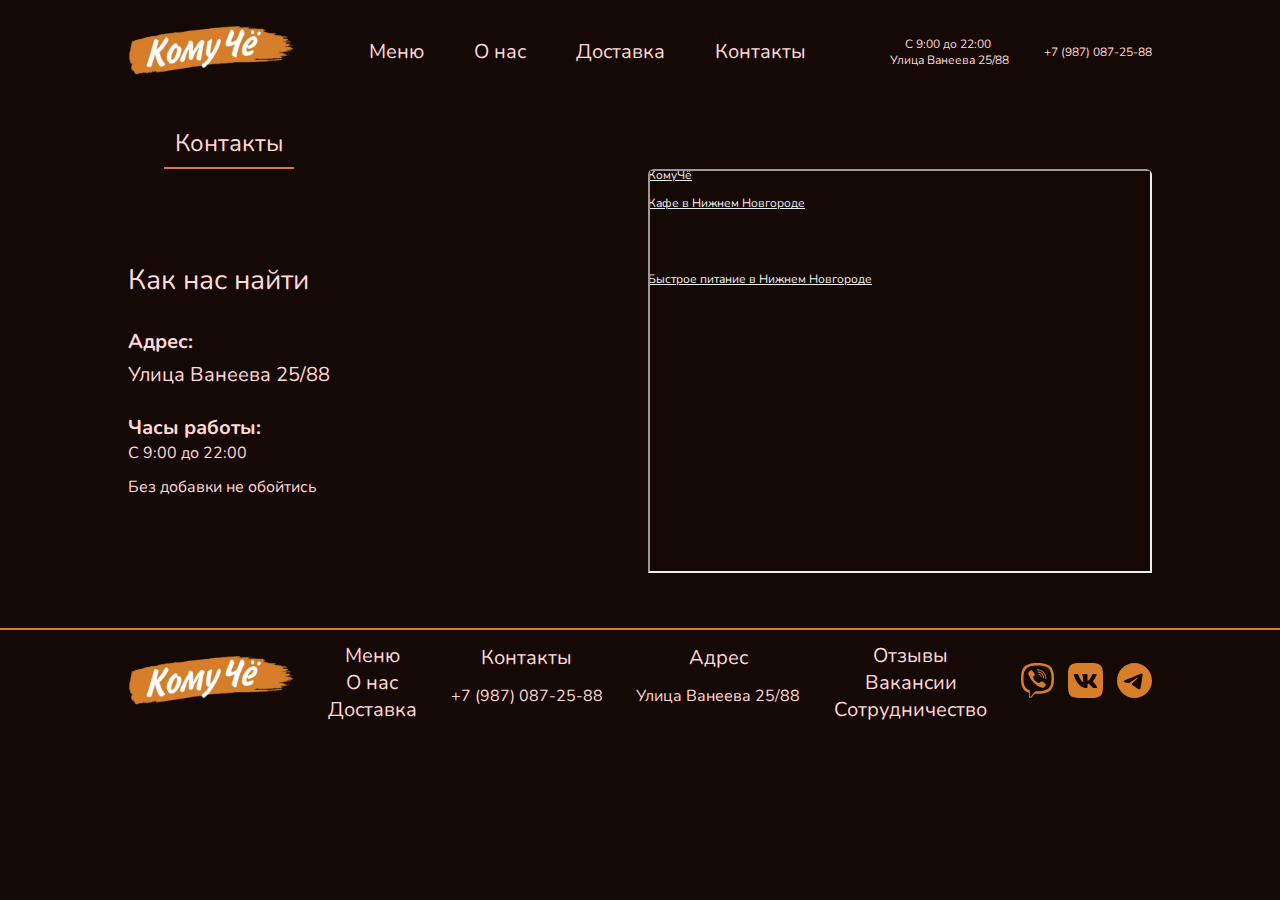
==== contacts.html @ 7d3914cd "new" ====
<!DOCTYPE html>
<html lang="ru">
<head>
    <meta charset="UTF-8">
    <meta http-equiv="X-UA-Compatible" content="IE=edge">
    <meta name="viewport" content="width=device-width, initial-scale=1.0">
    <title>КомуЧё</title>

     <!-- Подключение стилей -->
     <link rel="stylesheet" href="styles/normalize.css">
     <link rel="stylesheet" href="styles/style.css">
 
     <!-- Подключение шрифтов -->
     <link rel="preconnect" href="https://fonts.googleapis.com">
     <link rel="preconnect" href="https://fonts.gstatic.com" crossorigin>
     <link href="https://fonts.googleapis.com/css2?family=Neucha&family=Nunito:wght@300;400;500;600;700&display=swap" rel="stylesheet">
</head>
<body class="page">
    <header class="header">
        <div class="container">
            <div class="header__phone">
                <a href="index.html"><img class="header__phone--logo" src="images/logo-phone.svg" alt=""></a>
                <a class="header__phone--menu"  href="menu.html">Меню</a>
                <p class="header__phone--adress" > <span class="header__phone--time">С 9:00 до 22:00 </span> <br> Улица Ванеева 25/88 <br> <span class="header__phone--number">+7 (987) 087-25-88</span></p>
                <img class="header__phone--basket"  src="images/basket-phone.svg" alt="">
            </div>
            <div class="header__pc">
                <a href="index.html"><img src="images/komycho-logo-pc.svg" alt=""></a>
                <nav class="header__navigation">
                    <ul class="header__list">
                        <li class="header__list--point"><a href="menu.html">Меню</a></li>
                        <li class="header__list--point"><a href="us.html">О нас</a></li>
                        <li class="header__list--point"><a href="delivery.html">Доставка</a></li>
                        <li class="header__list--point"><a href="contacts.html">Контакты</a></li>
                    </ul>
                </nav>
                <p class="header__p"><span class="header__p--time">С 9:00 до 22:00</span> <br> Улица Ванеева 25/88</p>
                <p class="header__p">+7 (987) 087-25-88</p>
                <img class="header__basket" src="images/basket.svg" alt="">
            </div>
        </div>
    </header>  
    <section class="contacts">
        <div class="container">
            <div class="contacts__name">
                <p class="contacts__name--p">Контакты</p>
            </div>
            <div class="contacts__full">
                <div class="contacts__left">
                    <h2 class="contacts__h">Как нас найти</h2>
                    <p class="contacts__p"><span class="contacts__span">Адрес:</span> <br> Улица Ванеева 25/88</p>
                    <p><span class="contacts__span">Часы работы:</span> <br> C 9:00 до 22:00</p>
                    <p>Без добавки не обойтись</p>
                </div>
                <div class="contacts__right">
                    <div class="contacts__map">
                        <a class="contacts__a-one" href="https://yandex.ru/maps/org/komuchyo/43196170390/?utm_medium=mapframe&utm_source=maps">КомуЧё</a>
                        <a class="contacts__a-two" href="https://yandex.ru/maps/47/nizhny-novgorod/category/fast_food/184106386/?utm_medium=mapframe&utm_source=maps">Быстрое питание в Нижнем Новгороде</a>
                        <a class="contacts__a-three" href="https://yandex.ru/maps/47/nizhny-novgorod/category/cafe/184106390/?utm_medium=mapframe&utm_source=maps">Кафе в Нижнем Новгороде</a>
                        <iframe class="contacts__iframe" src="https://yandex.ru/map-widget/v1/-/CCUn6AS40D"  frameborder="1" allowfullscreen="true"></iframe>
                    </div>
                </div>
            </div>
        </div>
    </section>
    <footer class="footer border">
        <div class="container">
            <div class="footer__full-pc">
                <a href="index.html"><img src="images/komycho-logo-pc.svg" alt=""></a>
                <div class="footer__menu">
                    <a href="menu.html">Меню</a>
                    <a href="us.html">О нас</a>
                    <a href="delivery.html">Доставка</a>
                </div>
                <div class="footer__contacts">
                    <a href="contacts.html">Контакты</a>
                    <p>+7 (987) 087-25-88</p>
                </div>
                <div class="footer__adress">
                    <a href="contacts.html">Адрес</a>
                    <p>Улица Ванеева 25/88</p>
                </div>
                <div class="footer__other">
                    <a href="">Отзывы</a>
                    <a href="">Вакансии</a>
                    <a href="">Сотрудничество</a>
                </div>
                <div class="footer__social">
                    <img src="images/viber.svg" alt="">
                    <img class="footer__social-img" src="images/vk.svg" alt="">
                    <img class="footer__social-img"src="images/teleg.svg" alt="">
                </div>
            </div>
            <div class="footer__full-phone">
                <div class="footer__up">
                    <a href="index.html"><img src="images/logo-phone.svg" alt=""></a>
                    <div class="footer__social">
                        <img src="images/viber.svg" alt="">
                        <img class="footer__social-img" src="images/vk.svg" alt="">
                        <img class="footer__social-img"src="images/teleg.svg" alt="">
                    </div>
                </div>
                <div class="footer__down">
                    <div class="footer__menu">
                        <a href="menu.html">Меню</a>
                        <a href="us.html">О нас</a>
                        <a href="delivery.html">Доставка</a>
                    </div>
                    <div class="footer__contacts">
                        <a href="contacts.html">Контакты</a>
                        <p class="footer__p-phone">+7 (987) 087-25-88</p>
                    </div>
                    <div class="footer__adress">
                        <a href="contacts.html">Адрес</a>
                        <p class="footer__p-phone">Улица Ванеева 25/88</p>
                    </div>
                    <div class="footer__other">
                        <a href="">Отзывы</a>
                        <a href="">Вакансии</a>
                        <a href="">Сотрудничество</a>
                    </div>
                </div>
            </div>
        </div>
    </footer>
    <script src="js/app.js"></script>
</body>
</html>
---- styles/style.css ----
body {
    font-family: 'Neucha', cursive;
    font-family: 'Nunito', sans-serif;
}
:root {
    --color-night: #150905;
    --color-orange: #D77E2A;
    
    --txt-color-pink: #FFD8D8;

    --font-basic: 'Nunito', sans-serif;
    --font-h1: 'Neucha', cursive;
}
.page {
    font-family: var(--font-basic);
    background-color: var(--color-night);
    color: var(--txt-color-pink);
    margin: auto;
    padding: 0px;
}
.container {
    width: 1024px;
    margin: auto;
    padding: 0px;
}

/* -------------------------------HEADER-------------------------------------------- */
.header {
    display: flex;
}
.header__basket {
    position: fixed;
    margin-left: 1200px;
}
.header__pc {
    display: flex;
    align-items: center;
    justify-content: space-between;
}
.header__list {
    display: flex;
    align-items: center;
    justify-content: space-between;
    list-style: none;
    font-family: var(--font-basic);
}
.header__list--point a {
    font-family: var(--font-basic);
    font-style: normal;
    font-weight: 400;
    font-size: 20px;
    line-height: 27px;
    color: var(--txt-color-pink);
    text-decoration: none;
    margin-right: 50px;
    transition: all ease 0.4s;
}
.header__list--point a:hover {
    color: var(--color-orange);
}
.header__p:hover {
    color: var(--color-orange);
}
.header__p {
    font-family: var(--font-basic);
    font-style: normal;
    font-weight: 400;
    font-size: 12px;
    line-height: 16px;
    color: var(--txt-color-pink);
    transition: all ease 0.4s;
}
.header__p--time {
    margin-left: 15px;
}
.header__phone {
    display: none;
}
/* --------------------------------------BANNER------------------------------------------------ */
.banner {
    overflow: hidden;
}

.border {
    border-top: 2px solid var(--color-orange);
    margin-top: 50px;
}
.banner__comp {
    position: relative;
    display: flex;
}

.banner__full {
    display: flex;
    position: relative;
    right: 800px;
}
.banner__left {
    position: relative;
    right: 200px;
}
.banner__right {
    position: relative;
    right: 200px;
}
.banner__content {
    width: 386px;
    position: relative;
}

.banner__content--h1 {                                       /*Заголовок в первом section*/
    font-family: var(--font-h1);
    font-style: normal;
    font-weight: 400;
    font-size: 64px;
    line-height: 70px;
    position: relative;
}
.banner__order {                                                        /*Кнопка заказать, индивидульаные свойства*/
    width: 250px;
    height: 72px;   
    font-family: var(--font-basic);
    font-style: normal;
    font-weight: 400;
    font-size: 36px;
    line-height: 50px;
    letter-spacing: 0.03em;
    position: relative;
    top: 28px;
    transition: all ease 0.4s;
}
.banner__order:hover {
    color: var(--color-orange);
    border: 2px solid;

}                                                     /*Кнопка заказать, индивидульаные свойства*/
.btn {                                                               /*общие свойства кнопки*/
    border: 2px solid var(--txt-color-pink);
    box-sizing: border-box;
    justify-content: center;
    border-radius: 6px;
    display: flex;
    align-items: center;
    color: var(--txt-color-pink);
    text-decoration: none;
}
.banner__eat {
    position: relative;
    top: 70px; 
}
.banner__phone {
    display: none;
}

/* --------------------------------MENU-------------------------------------------- */
.menu__name {
    border-bottom: 2px solid var(--color-orange) ;
    width: 100px;
    font-family: var(--font-basic);
    font-style: normal;
    font-weight: 400;
    font-size: 24px;
    line-height: 33px;
    text-align: center;
    margin-left: 36px;
    height: 40px;
}
.menu__name {
    margin-bottom: 30px;
}

.menu__content {
    margin-bottom: 50px;
    display: grid;
    grid-template-columns: 1fr 1fr 1fr;
    grid-gap: 30px;
}
.menu__product {
    width: 300px;
    display: grid;
}

.menu__product-name {
    display: flex;
    justify-content: center;
    align-items: center;
}
.menu__product--text {
    font-family: var(--font-basic);
    font-style: normal;
    font-weight: 400px;
    font-size: 24px;
    line-height: 44px;
    color: var(--txt-color-pink);
}
.menu__description {
    display: flex;
    justify-content: space-between;
    align-items: center;
}
.menu__description-left {
    width: 160px;
}
.menu__description-left--components {
    font-family: var(--font-basic);
    font-style: normal;
    font-weight: 400;
    font-size: 12px;
    line-height: 16px;
    color: var(--txt-color-pink);
}

.menu__description-right--pay {
    font-family: var(--font-basic);
    font-style: normal;
    font-weight: 400;
    font-size: 20px;
    line-height: 44px;
    color: var(--txt-color-pink);

}



.tab-header {
    list-style: none;
    padding: 0;
    display: flex;
    align-items: center;
    justify-content: center;
    margin: 0;
    margin-bottom: 20px;
}

.tab-header li {
    margin-left: 30px;
}

.tab-header__item {
    cursor: pointer;
    width: 120px;
    height: 50px;
    display: flex;
    align-items: center;
    justify-content: center;
 }
 .tab-header__item--font {
    font-family: var(--font-basic);
    font-style: normal;
    font-weight: 400;
    font-size: 24px;
    line-height: 33px;
    color: var(--txt-color-pink);
 }
 .tab-header__item.active {
    color: var(--color-orange);
    border-bottom: none;
    position: relative;
    border: 2px solid var(--color-orange);
    border-radius: 6px;
 }
 .tab-header__svg{
    display: none;
 }


.tab-content {
    list-style: none;
    margin: 0;
}
.tab-content__item.active {
    display: block;
    display: flex;
    align-items: center;
}
.tab-content__item {
    display: none;
}




.delivery__name {
    border-bottom: 2px solid var(--color-orange) ;
    width: 130px;
    font-family: var(--font-basic);
    font-style: normal;
    font-weight: 400;
    font-size: 24px;
    line-height: 33px;
    text-align: center;
    margin-left: 36px;
    height: 40px;
}
.menu__name {
    margin-bottom: 30px;
}
.delivery__full {
    display: flex;
    justify-content: space-between;
    align-items: center;
}
.delivery__h {
    display: flex;
    justify-content: center;
    margin-bottom: 50px;
    margin-top: 50px;
}
.delivery__h--style {
    font-family: var(--font-basic);
    font-style: normal;
    font-weight: 400;
    font-size: 32px;
    line-height: 44px;
    color: var(--txt-color-pink);
}
.delivery__p {
    margin-bottom: 30px;
}
.delivery__p--style {
    font-family: var(--font-basic);
    font-style: normal;
    font-weight: 400;
    font-size: 20px;
    line-height: 27px;
    color: var(--txt-color-pink);
}

.delivery__arrow {
    text-align: center;
}
.delivery__p--style-right {
    font-family: var(--font-basic);
    font-style: normal;
    font-weight: 400;
    font-size: 36px;
    line-height: 49px;
    text-align: center;
    color: var(--txt-color-pink);
}

.us__name {
    border-bottom: 2px solid var(--color-orange);
    width: 100px;
    text-align: center;
    margin-left: 36px;
    height: 40px;
}
.us__name--p {
    font-family: var(--font-basic);
    font-style: normal;
    font-weight: 400;
    font-size: 24px;
    line-height: 33px;
    color: var(--txt-color-pink);
}

.us__photo {
    display: flex;
    justify-content: space-between;
    align-items: center;
}

.us__welcome {
    text-align: center;
    margin-bottom: 50px;
}
.us__welcome--style {
    font-family: var(--font-basic);
    font-style: normal;
    font-weight: 400;
    font-size: 36px;
    line-height: 49px;
    color: var(--txt-color-pink);
}
.us__radius {
    border-radius: 6px;
}
.us__p {
    margin-top: 50px;
}
.us__p-style {
    font-family: var(--font-basic);
    font-style: normal;
    font-weight: 400;
    font-size: 24px;
    line-height: 33px;
    color: var(--txt-color-pink);
}
.us__photo-p {
    display: none;
}

.contacts__name {
    border-bottom: 2px solid var(--color-orange);
    width: 130px;
    text-align: center;
    margin-left: 36px;
    height: 40px;
}
.contacts__name--p {
    font-family: var(--font-basic);
    font-style: normal;
    font-weight: 400;
    font-size: 24px;
    line-height: 33px;
    color: var(--txt-color-pink);
}
.contacts__full {
    display: flex;
    align-items: center;
    justify-content: space-between;
}
.contacts__map {
    position: relative;
    overflow: hidden;
    border-radius: 6px;
}
.contacts__a-one {
    color: #eee;
    font-size: 12px;
    position: absolute;
    top: 0px;
}
.contacts__a-two {
    color: #eee;
    font-size: 12px;
    position: absolute;
    top: 104px;
}
.contacts__a-three {
    color: #eee;
    font-size: 12px;
    position: absolute;
    top: 28px;
}
.contacts__iframe {
    width: 500px;
    height: 400px;
    position: relative;
}
.contacts__span {
    font-family: var(--font-basic);
    font-style: normal;
    font-weight: 700;
    font-size: 20px;
    line-height: 33px;
    color: var(--txt-color-pink);
}
.contacts__p {
    font-family: var(--font-basic);
    font-style: normal;
    font-weight: 400;
    font-size: 20px;
    line-height: 33px;
    color: var(--txt-color-pink);
}
.contacts__h {
    font-family: var(--font-basic);
    font-style: normal;
    font-weight: 400;
    font-size: 28px;
    line-height: 44px;
    color: var(--txt-color-pink);
}


.footer__full-pc {
    display: flex;
    justify-content: space-between;
    align-items: center;
    /* height: 100px; */
}
.footer__menu {
    display: flex;
    flex-direction: column;
    text-align: center;
    transition: all ease 0.4s;
}
.footer__menu a:hover {
    color: var(--color-orange);
}
.footer__other {
    display: flex;
    flex-direction: column;
    text-align: center;
}
.footer__full-pc a {
    color: var(--txt-color-pink);
    text-decoration: none;
    font-family: var(--font-basic);
    font-style: normal;
    font-weight: 400;
    font-size: 20px;
    line-height: 27px;
    transition: all ease 0.4s;
}
.footer__full-phone a {
    color: var(--txt-color-pink);
    text-decoration: none;
    font-family: var(--font-basic);
    font-style: normal;
    font-weight: 400;
    font-size: 20px;
    line-height: 27px;
}
.footer__p-phone {
    color: var(--txt-color-pink);
    text-decoration: none;
    font-family: var(--font-basic);
    font-style: normal;
    font-weight: 400;
    font-size: 20px;
    line-height: 27px;
}
.footer__contacts {
    text-align: center;
}
.footer__full-pc a:hover {
    color: var(--color-orange);
}
.footer__adress {
    text-align: center;
}
.footer__social-img {
    margin-left: 10px;
}
.footer__full-phone {
    display: none;
}

@media screen and (max-width: 900px) {
    .container {
        width: 900px;
    }
    .header__list--point a {
        margin-right: 30px;
    }
    .banner__drop {
        width: 900px;
    }
    .banner__left {
        width: 300px;
        position: relative;
        right: 50px;
    }
    .banner__content {
        width: 300px;
        position: relative;
    }
    .banner__right {
        width: 500px;
        position: relative;
        right: 50px;
    }
    .banner__svg {
        width: 200px;
    }
    .banner__eat {
        width: 500px;
        position: relative;
    }
    .banner__order {
        width: 200px;
        height: 60px; 
        font-size: 30px;
    }
    .banner__content--h1 {
        font-size: 60px;
    }

    .tab-header li {
        margin-left: 10px;
    }
    .menu__content {
        margin-bottom: 50px;
        display: grid;
        grid-template-columns: 1fr 1fr 1fr;
        grid-gap: 30px;
    }
    .menu__product {
        width: 250px;
    }
    .menu__product--img {
    width: 250px;
    }

    .delivery__full {
        display: flex;
        justify-content: space-between;
        align-items: center;
        flex-direction: column-reverse;
    }
    .us__radius {
        height: 290px;
    }

    .contacts__full {
        display: flex;
        justify-content: space-between;
        align-items: center;
        flex-direction: column;
    }
    .contacts__left {
        margin-bottom: 30px;
    }
    .footer__full-phone {
        display: block;
    }
    .footer__full-pc {
        display: none;
    }
    .footer__up {
        display: flex;
        justify-content: space-between;
        align-items: center;
    }
    .footer__down {
        display: flex;
        justify-content: space-between;
        align-items: center;
    }
}
@media screen and (max-width: 850px) {
    .container {
        width: 850px;
    }
    .header__list--point a {
        margin-right: 20px;
    }
    .banner__drop {
        width: 850px;
    }
    .banner__left {
        width: 300px;
        position: relative;
        right: 30px;
    }
    .banner__content {
        width: 300px;
        position: relative;
    }
    .banner__right {
        width: 500px;
        position: relative;
        right: 50px;
    }
    .banner__svg {
        width: 190px;
    }
    .banner__eat {
        width: 500px;
        position: relative;
        top: 60px;
    }
    .banner__order {
        width: 200px;
        height: 60px; 
        font-size: 30px;
    }
    .banner__content--h1 {
        font-size: 60px;
    }

    .tab-header li {
        margin-left: 10px;
    }

    .menu__content {
        margin-bottom: 50px;
        display: grid;
        grid-template-columns: 1fr 1fr 1fr;
        grid-gap: 40px;
    }
    .menu__product {
        width: 230px;
    }
    .menu__product--img {
        width: 230px;
    }
    .menu__product--text {
        font-size: 22px;
    }
    .us__radius {
        height: 280px;
    }
    
}
@media screen and (max-width: 800px) {
    .container {
        width: 800px;
    }
    .header__list--point a {
        font-size: 16px;
        margin-right: 30px;
    }
    .banner__drop {
        width: 850px;
    }
    .banner__left {
        width: 300px;
        position: relative;
        right: 20px;
    }
    .banner__content {
        width: 260px;
        position: relative;
    }
    .banner__right {
        width: 500px;
        position: relative;
        right: 50px;
    }
    .banner__svg {
        width: 180px;
    }
    .banner__eat {
        width: 500px;
        position: relative;
    }
    .banner__order {
        width: 200px;
        height: 60px; 
        font-size: 30px;
    }
    .banner__content--h1 {
        font-size: 50px;
        margin-bottom: 10px;
    }
    .header__p {
        font-size: 10px;
    }

    .tab-header li {
        margin-left: 10px;
    }

    .tab-header__item {
        width: 100px;
        height: 40px;
    }
    .tab-header__item--font {
        font-size: 20px;
    }


    .menu__content {
        margin-bottom: 50px;
        display: grid;
        grid-template-columns: 1fr 1fr 1fr;
        grid-gap: 20px;
    }
    .menu__product {
        width: 230px;
    }
    .menu__product--img {
        width: 230px;
    }
    .menu__product--text {
        font-size: 20px;
    }
}
@media screen and (max-width: 768px) {
    .container {
        width: 768px;
    }
    .header__list--point a {
        font-size: 16px;
        margin-right: 20px;
    }
    .banner__drop {
        width: 768px;
    }
    .banner__left {
        width: 200px;
        position: relative;
        left: 60px;
    }
    .banner__content {
        width: 260px;
        position: relative;
    }
    .banner__right {
        width: 450px;
        position: relative;
        left: 100px;
    }
    .banner__svg {
        width: 180px;
    }
    .banner__eat {
        width: 500px;
        position: relative;
    }
    .banner__order {
        width: 200px;
        height: 60px; 
        font-size: 30px;
    }
    .banner__content--h1 {
        font-size: 50px;
        margin-bottom: 10px;
    }
    .header__p {
        font-size: 10px;
    }

    .menu__content {
        margin-bottom: 50px;
        display: grid;
        grid-template-columns: 1fr 1fr 1fr;
        grid-gap: 40px;
    }
    .menu__product {
        width: 200px;
    }
    .menu__product--img {
        width: 200px;
    }
    .menu__product--text {
        font-size: 18px;
    }
    .menu__description-left {
        width: 130px;
    }
}
@media screen and (max-width: 750px) {
    .container {
        width: 750px;
    }
    .menu__content {
        margin-bottom: 50px;
        display: grid;
        grid-template-columns: 1fr 1fr 1fr;
        grid-gap: 30px;
    }
    .menu__product {
        width: 200px;
    }
    .menu__product--img {
        width: 200px;
    }
    .menu__product--text {
        font-size: 18px;
    }
    .menu__description-left {
        width: 130px;
    }
}
@media screen and (max-width: 700px) {
    .container {
        width: 700px;
    }
    .header__list--point a {
        font-size: 16px;
        margin-right: 20px;
    }
    .banner__drop {
        width: 700px;
    }
    .banner__left {
        width: 200px;
        position: relative;
        left: 120px;
    }
    .banner__content {
        width: 260px;
        position: relative;
    }
    .banner__right {
        width: 450px;
        position: relative;
        left: 100px;
    }
    .banner__eat {
        width: 400px;
        position: relative;
        left: 100px;
    }
    .banner__order {
        width: 200px;
        height: 60px; 
        font-size: 30px;
    }
    .banner__content--h1 {
        font-size: 40px;
        margin-bottom: 10px;
    }
    .header__p {
        font-size: 7px;
        line-height: 10px;
    }
    .header__p--time {
        margin-left: 10px;
    }



    .tab-header__item {
        width: 90px;
        height: 40px;
    }
    .tab-header__item--font {
        font-size: 18px;
    }

    .menu__content {
        margin-bottom: 50px;
        display: grid;
        grid-template-columns: 1fr 1fr 1fr;
        grid-gap: 40px;
    }
    .menu__product {
        width: 180px;
    }
    .menu__product--img {
        width: 180px;
    }
    .menu__product--text {
        font-size: 16px;
    }
    .menu__description-left {
        width: 130px;
    } 
    .us__radius {
        height: 260px;
    }
}
@media screen and (max-width: 650px) {
    .container {
        width: 650px;
    }
    .header__list--point a {
        font-size: 16px;
        margin-right: 15px;
    }
    .banner__drop {
        width: 650px;
    }
    .banner__left {
        width: 200px;
        position: relative;
        left: 170px;
    }
    .banner__content {
        width: 260px;
        position: relative;
    }
    .banner__right {
        width: 400px;
        position: relative;
        left: 100px;
    }
    .banner__eat {
        width: 350px;
        position: relative;
        left: 130px;
    }
    .banner__order {
        width: 180px;
        height: 50px; 
        font-size: 25px;
    }
    .banner__content--h1 {
        font-size: 40px;
        margin-bottom: 10px;
    }
    .banner__svg {
        width: 170px;
    }
    .header__p {
        font-size: 7px;
        line-height: 10px;
    }
    .header__p--time {
        margin-left: 10px;
    }


    .tab-header__item {
        width: 80px;
    }
    .tab-header__item--font {
        font-size: 16px;
    }

    .menu__name {
        width: 80px;
        font-size: 20px;
        line-height: 35px;
    }

    .menu__content {
        margin-bottom: 50px;
        display: grid;
        grid-template-columns: 1fr 1fr;
        grid-gap: 60px;
    }
    .menu__product {
        width: 250px;
    }
    .menu__product--img {
        width: 250px;
    }
    .menu__product--text {
        font-size: 24px;
    }
    .menu__description-left {
        width: 130px;
    }

    .delivery__name {
        font-size: 20px;
        line-height: 35px;
        width: 120px;
    }

    .us__name {
        width: 80px;
    }
    .us__name--p {
        font-size: 20px;
        line-height: 35px;
    }
    .us__welcome--style {
        font-size: 30px;
    }
    .us__radius {
        height: 250px;
    }

    .contacts__name {
        width: 120px;
    }

    .contacts__name--p {
        font-size: 20px;
        line-height: 35px;
    }

}
@media screen and (max-width: 500px) {
    .container {
        width: 500px;
    }
    .header__pc {
        display: none;
    }
    .header__phone {
        display: block;
        display: flex;
        justify-content: space-between;
        align-items: center;
        position: fixed;
        margin-bottom: 50px;
    }
    .header__phone--time {
        margin-left: 15px;
    }
    .header__phone--number {
        margin-left: 5px;
    }
    .header__phone--menu {
        margin-left: 70px;
        font-family: var(--font-basic);
        font-style: normal;
        font-weight: 400;
        font-size: 20px;
        line-height: 27px;
        color: var(--txt-color-pink);
        text-decoration: none;
    }
    .header__phone--adress {
        width: 110px;
        margin-left: 50px;
        font-family: var(--font-basic);
        font-style: normal;
        font-weight: 400;
        font-size: 10px;
        line-height: 11px;
        color: var(--txt-color-pink);
    }
    .header__phone--basket {
        margin-left: 70px;
    }
    .banner__comp {
        display: none;
    }
    .banner__phone {
        display: block;
        margin-top: 100px;
    }
    .banner__phone-content {
        display: flex;
    }
    .banner__content--h1-phone {
        width: 200px;
        font-size: 25px;
        margin-bottom: 5px;
    }
    .banner__full-phone {
        display: flex;
        position: relative;
        right: 490px;
    }
    .banner__content-phone {
        position: relative;
        
    }
    .banner__eat-phone {
        width: 300px;
        position: relative;
       
    }

    .tab-header__svg {
        display: block;
        color: var(--txt-color-pink);
    }
    .tab-header__span {
        display: none;
    }

    .tab-header__item {
        width: 70px;
        height: 40px; 
    }
    .tab-header li {
        margin-left: 5px;
        margin-right: 5px;
    }

    .menu__content {
        margin-bottom: 50px;
        display: grid;
        grid-template-columns: 1fr 1fr;
        grid-gap: 30px;
    }
    .menu__product {
        width: 200px;
    }
    .menu__product--img {
        width: 200px;
    }
    .menu__product--text {
        font-size: 16px;
    }
    .menu__description-left {
        width: 130px;
    }
    .delivery__p--style-right {
        font-size: 30px;
        line-height: 40px;
    }
    .delivery__h {
        margin-bottom: 30px;
        margin-top: 30px;
    }
    .delivery__p--style {
        font-size: 16px;
        line-height: 16px;
    }
    .us__photo {
        display: flex;
        justify-content: space-between;
        align-items: center;
        flex-direction: column;
    }

    .us__welcome--style {
        font-size: 30px;
    }
    .us__radius {
        height: 280px;
        margin-bottom: 50px;
    }
    .us__p {
        display: none;
    }
    .us__photo-p {
        display: block;
        margin-left: 10px;
    }

    .contacts__iframe {
        width: 300px;
        height: 250px;
    }
    .contacts__h {
        font-size: 26px;
    }
    .contacts__span {
        font-size: 18px;
    }
    .contacts__p {
        font-size: 18px;
    }
    .footer__full-phone a {
        font-size: 14px;
        line-height: 22px;
    }
    .footer__p-phone {
        font-size: 14px;
        line-height: 22px;
    }
}
@media screen and (max-width: 480px) {
    .container {
        width: 480px;
    }
    .header__phone--basket {
        margin-left: 50px;
    }
    .banner__drop-phone {
        width: 480px;
    }
    .banner__content-phone {
        position: relative;
        left: 20px;
    }


    .menu__content {
        margin-bottom: 50px;
        display: grid;
        grid-template-columns: 1fr 1fr;
        grid-gap: 35px;
    }
    .menu__product {
        width: 180px;
    }
    .menu__product--img {
        width: 180px;
    }
    .menu__product--text {
        font-size: 16px;
    }
    .menu__description-left {
        width: 130px;
    }
    .us__welcome--style {
        font-size: 28px;
    }
}
@media screen and (max-width: 450px) {
    .container {
        width: 450px;
    }
    .header__phone--menu {
        margin-left: 50px;
    }
    .header__phone--adress {
        margin-left: 50px;
    }
    .header__phone--basket {
        margin-left: 40px;
    }
    .banner__drop-phone {
        width: 430px;
    }
    .banner__content-phone {
        position: relative;
        left: 70px;
    }
    .banner__eat-phone {
        width: 250px;
        position: relative;
        left: 60px;
        top: 40px;
    }



    .menu__content {
        margin-bottom: 50px;
        display: grid;
        grid-template-columns: 1fr;
        grid-gap: 35px;
        margin-left: 70px;
    }
    .menu__product {
        width: 230px;
    }
    .menu__product--img {
        width: 230px;
    }
    .menu__product--text {
        font-size: 22px;
    }
    .menu__description-left {
        width: 130px;
    }
    .us__welcome--style {
        font-size: 26px;
    }
    .footer__full-phone a {
        font-size: 12px;
        line-height: 22px;
    }
    .footer__p-phone {
        font-size: 12px;
        line-height: 22px;
    }
}
@media screen and (max-width: 430px) {
    .container {
        width: 430px;
    }
    .header__phone--menu {
        margin-left: 40px;
    }
    .header__phone--adress {
        margin-left: 40px;
    }
    .header__phone--basket {
        margin-left: 40px;
    }
    .banner__drop-phone {
        width: 430px;
    }
    .banner__content-phone {
        position: relative;
        left: 70px;
    }
    .banner__eat-phone {
        width: 250px;
        position: relative;
        left: 50px;
        top: 40px;
    }

    .menu__content {
        margin-bottom: 50px;
        display: grid;
        grid-template-columns: 1fr;
        grid-gap: 35px;
        margin-left: 60px;
    }
    .menu__product {
        width: 230px;
    }
    .menu__product--img {
        width: 230px;
    }
    .menu__product--text {
        font-size: 22px;
    }
    .menu__description-left {
        width: 130px;
    }

    .delivery__p--style-right {
        font-size: 26px;
    }

    .delivery__h--style {
        font-size: 24px;
    }

    .delivery__p--style {
        font-size: 14px;
        line-height: 14px;
    }
}
@media screen and (max-width: 400px) {
    .container {
        width: 400px;
    }
    .header__phone--menu {
        margin-left: 30px;
    }
    .header__phone--adress {
        margin-left: 30px;
    }
    .header__phone--basket {
        margin-left: 30px;
    }
    .banner__drop-phone {
        width: 400px;
    }
    .banner__content-phone {
        position: relative;
        left: 100px;
    }
    .banner__eat-phone {
        width: 250px;
        position: relative;
        left: 50px;
        top: 40px;
    }


    .menu__content {
        margin-bottom: 50px;
        display: grid;
        grid-template-columns: 1fr;
        grid-gap: 35px;
        margin-left: 50px;
    }
    .menu__product {
        width: 230px;
    }
    .menu__product--img {
        width: 230px;
    }
    .menu__product--text {
        font-size: 22px;
    }
    .menu__description-left {
        width: 130px;
    }
    .delivery__p {
        margin-bottom: 20px;
    }
}
@media screen and (max-width: 380px) {
    .container {
        width: 380px;
    }
    .header__phone--menu {
        margin-left: 30px;
    }
    .header__phone--adress {
        margin-left: 30px;
        font-size: 8px;
    }
    .header__phone--time {
        margin-left: 10px;
    }
    .header__phone--number {
        margin-left: 3px;
    }
    .header__phone--basket {
        margin-left: 10px;
    }
    .banner__drop-phone {
        width: 380px;
    }
    .banner__content-phone {
        position: relative;
        left: 120px;
    }
    .banner__eat-phone {
        width: 200px;
        position: relative;
        left: 90px;
        top: 40px;
    }


    .tab-header__item {
        width: 60px;
    }

    .menu__content {
        margin-bottom: 50px;
        display: grid;
        grid-template-columns: 1fr;
        grid-gap: 35px;
        margin-left: 35px;
    }
    .menu__product {
        width: 230px;
    }
    .menu__product--img {
        width: 230px;
    }
    .menu__product--text {
        font-size: 22px;
    }
    .menu__description-left {
        width: 130px;
    }
    .delivery__p--style {
        font-size: 12px;
    }
    .delivery__h--style {
        font-size: 20px;
    }
    .delivery__p--style-right {
        font-size: 24px;
    }
    .us__welcome--style {
        font-size: 24px;
    }
    .contacts__iframe {
        width: 250px;
        height: 250px;
    }
    .contacts__h {
        font-size: 24px;
    }

    .footer__full-phone a {
        font-size: 10px;
        line-height: 22px;
    }
    .footer__p-phone {
        font-size: 10px;
        line-height: 22px;
    }
    
}
@media screen and (max-width: 360px) {
    .container {
        width: 360px;
    }
    .header__phone--menu {
        margin-left: 20px;
    }
    .header__phone--adress {
        margin-left: 30px;
    }
    .header__phone--basket {
        margin-left: 0px;
    }
    .banner__drop-phone {
        width: 360px;
    }
    .banner__content-phone {
        position: relative;
        left: 140px;
    }
    .banner__eat-phone {
        width: 180px;
        position: relative;
        left: 120px;
        top: 60px;
    }

    .menu__content {
        margin-bottom: 50px;
        display: grid;
        grid-template-columns: 1fr;
        grid-gap: 35px;
        margin-left: 25px;
    }
}
@media screen and (max-width: 340px) {
    .container {
        width: 340px;
    }
    .header__phone--menu {
        margin-left: 20px;
    }
    .header__phone--adress {
        margin-left: 20px;
    }
    .header__phone--basket {
        margin-left: -10px;
    }
    .banner__drop-phone {
        width: 360px;
    }
    .banner__content-phone {
        position: relative;
        left: 140px;
    }
    .banner__eat-phone {
        width: 180px;
        position: relative;
        left: 100px;
        top: 60px;
    }



    .menu__content {
        margin-bottom: 50px;
        display: grid;
        grid-template-columns: 1fr;
        grid-gap: 35px;
        margin-left: 15px;
    }
    .menu__product {
        width: 230px;
    }
    .menu__product--img {
        width: 230px;
    }
    .menu__product--text {
        font-size: 22px;
    }
    .menu__description-left {
        width: 130px;
    }
    .delivery__p--style {
        font-size: 10px;
    }
    .us__welcome--style {
        font-size: 22px;
    }
}
@media screen and (max-width: 320px) {
    .container {
        width: 320px;
    }
    .header__phone--logo {
        width: 80px;
    }
    .header__phone--menu {
        margin-left: 20px;
    }
    .header__phone--adress {
        margin-left: 20px;
    }
    .header__phone--basket {
        margin-left: -10px;
    }
    .banner__drop-phone {
        width: 360px;
    }
    .banner__content-phone {
        width: 160px;
        position: relative;
        left: 140px;
    }
    .banner__content--h1-phone {
        width: 160px;
        font-size: 20px;
        margin-bottom: 0px;
    }
    .banner__order {
        width: 150px;
        height: 40px;
        font-size: 20px;
    }
    .banner__eat-phone {
        width: 200px;
        position: relative;
        left: 100px;
        top: 40px;
    }


    .menu__content {
        margin-bottom: 50px;
        display: grid;
        grid-template-columns: 1fr;
        grid-gap: 35px;
        margin-left: 5px;
    }
    .menu__product {
        width: 230px;
    }
    .menu__product--img {
        width: 230px;
    }
    .menu__product--text {
        font-size: 22px;
    }
    .menu__description-left {
        width: 130px;
    }

    .footer__full-phone a {
        font-size: 8px;
        line-height: 22px;
    }
    .footer__p-phone {
        font-size: 8px;
        line-height: 22px;
    }
}
@media (max-width: 300px) {
    .container {
        width: 300px;
    }
    .header__phone--logo {
        width: 70px;
    }
    .header__phone--menu {
        margin-left: 20px;
    }
    .header__phone--adress {
        margin-left: 20px;
        font-size: 7px;
    }
    .header__phone--basket {
        margin-left: -20px;
    }
    .banner__drop-phone {
        width: 360px;
    }
    .banner__eat-phone {
        width: 180px;
        position: relative;
        left: 100px;
        top: 40px;
    }



    .menu__content {
        margin-bottom: 50px;
        display: grid;
        grid-template-columns: 1fr;
        grid-gap: 35px;
        margin-left: 0px;
    }
    .menu__product {
        width: 230px;
    }
    .menu__product--img {
        width: 230px;
    }
    .menu__product--text {
        font-size: 22px;
    }
    .menu__description-left {
        width: 130px;
    }
    .us__welcome--style {
        font-size: 21px;
    }
}
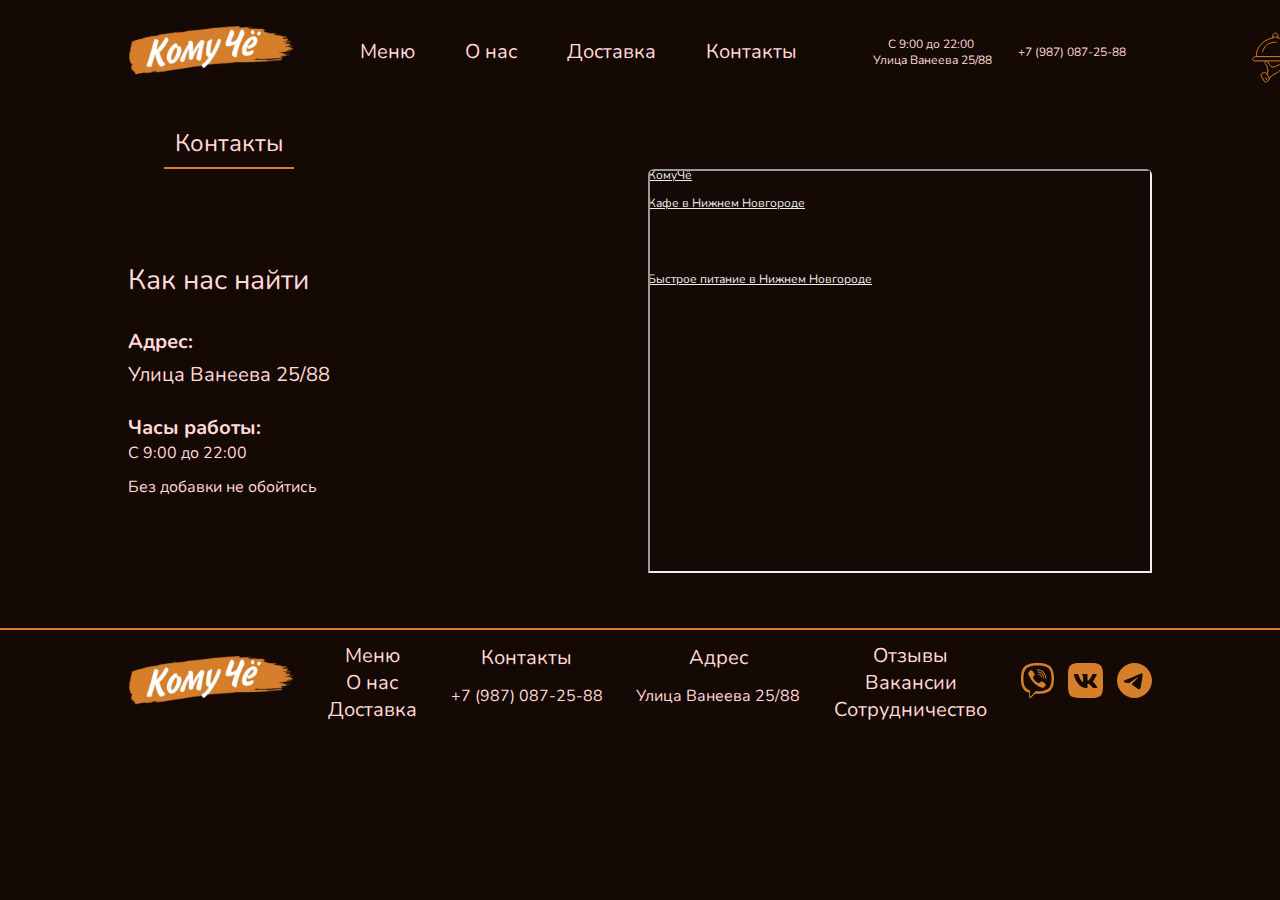
==== commit 99b61df3: "new" ====
--- a/contacts.html
+++ b/contacts.html
@@ -22,7 +22,7 @@
                 <a href="index.html"><img class="header__phone--logo" src="images/logo-phone.svg" alt=""></a>
                 <a class="header__phone--menu"  href="menu.html">Меню</a>
                 <p class="header__phone--adress" > <span class="header__phone--time">С 9:00 до 22:00 </span> <br> Улица Ванеева 25/88 <br> <span class="header__phone--number">+7 (987) 087-25-88</span></p>
-                <img class="header__phone--basket"  src="images/basket-phone.svg" alt="">
+                <a href="update.html"><img class="header__phone--basket"  src="images/basket-phone.svg" alt=""></a>
             </div>
             <div class="header__pc">
                 <a href="index.html"><img src="images/komycho-logo-pc.svg" alt=""></a>
@@ -36,7 +36,7 @@
                 </nav>
                 <p class="header__p"><span class="header__p--time">С 9:00 до 22:00</span> <br> Улица Ванеева 25/88</p>
                 <p class="header__p">+7 (987) 087-25-88</p>
-                <img class="header__basket" src="images/basket.svg" alt="">
+                <a href="update.html"><img class="header__basket" src="images/basket.svg" alt=""></a>
             </div>
         </div>
     </header>  
@@ -81,9 +81,9 @@
                     <p>Улица Ванеева 25/88</p>
                 </div>
                 <div class="footer__other">
-                    <a href="">Отзывы</a>
-                    <a href="">Вакансии</a>
-                    <a href="">Сотрудничество</a>
+                    <a href="update.html">Отзывы</a>
+                    <a href="update.html">Вакансии</a>
+                    <a href="update.html">Сотрудничество</a>
                 </div>
                 <div class="footer__social">
                     <img src="images/viber.svg" alt="">
@@ -115,9 +115,9 @@
                         <p class="footer__p-phone">Улица Ванеева 25/88</p>
                     </div>
                     <div class="footer__other">
-                        <a href="">Отзывы</a>
-                        <a href="">Вакансии</a>
-                        <a href="">Сотрудничество</a>
+                        <a href="update.html">Отзывы</a>
+                        <a href="update.html">Вакансии</a>
+                        <a href="update.html">Сотрудничество</a>
                     </div>
                 </div>
             </div>
--- a/styles/style.css
+++ b/styles/style.css
@@ -30,7 +30,8 @@
 }
 .header__basket {
     position: fixed;
-    margin-left: 1200px;
+    margin-left: 100px;
+    margin-top: -20px;
 }
 .header__pc {
     display: flex;
